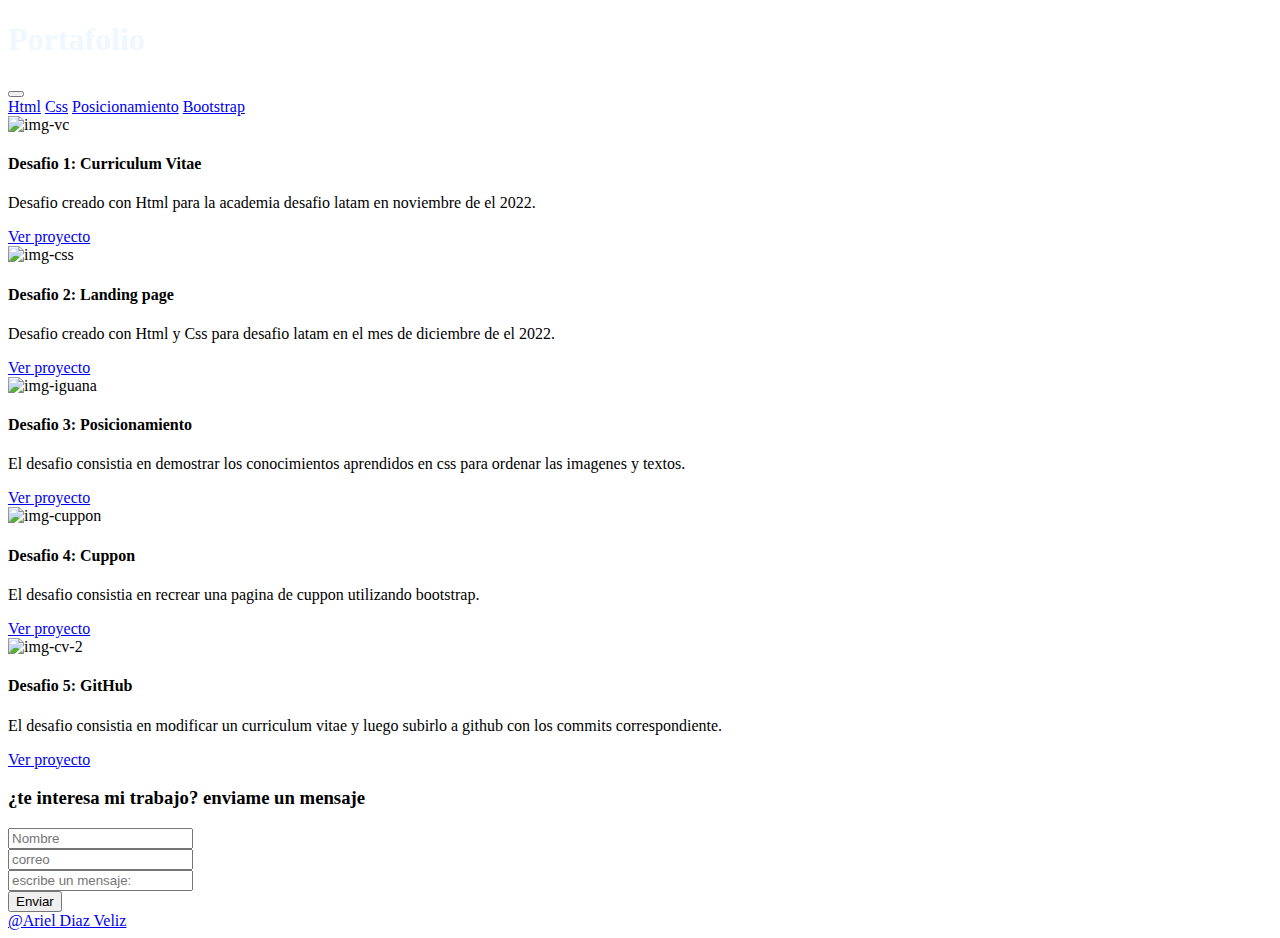
==== index.html @ 994a8181 "02-se arreglo index" ====
<!DOCTYPE html>
<html lang="en">
<head>
    <meta charset="UTF-8">
    <meta http-equiv="X-UA-Compatible" content="IE=edge">
    <meta name="viewport" content="width=device-width, initial-scale=1.0">
    <title>Portafolio Ariel Diaz Veliz</title>
    <link rel="stylesheet" href="./assets/css/style.css">
    <link href="https://cdn.jsdelivr.net/npm/bootstrap@5.3.0-alpha1/dist/css/bootstrap.min.css" rel="stylesheet" integrity="sha384-GLhlTQ8iRABdZLl6O3oVMWSktQOp6b7In1Zl3/Jr59b6EGGoI1aFkw7cmDA6j6gD" crossorigin="anonymous">
    <script src="https://cdn.jsdelivr.net/npm/bootstrap@5.3.0-alpha1/dist/js/bootstrap.bundle.min.js" integrity="sha384-w76AqPfDkMBDXo30jS1Sgez6pr3x5MlQ1ZAGC+nuZB+EYdgRZgiwxhTBTkF7CXvN" crossorigin="anonymous"></script>
</head>
<body>
  <nav class="navbar navbar-expand-lg bg-dark">
    <div class="container-fluid p-3">
      <h1 style="color: aliceblue;">Portafolio</h1>
      <button
        class="navbar-toggler bg-success"
        type="button"
        data-bs-toggle="collapse"
        data-bs-target="#navbarNavAltMarkup"
        aria-controls="navbarNavAltMarkup"
        aria-expanded="false"
        aria-label="Toggle navigation"
      >
        <span class=" "><i class="fa-solid fa-burger fa-2x"></i></span>
      </button>
      <div
        class="collapse navbar-collapse justify-content-end"
        id="navbarNavAltMarkup"
      >
        <div class="navbar-nav">
          <a class="nav-link active text-white" aria-current="page" href="desafios portafolio/desafio 1 html/index.html"
            >Html</a
          >
          <a class="nav-link text-white" href="desafios portafolio/desafio 2 ccs/index.html">Css</a>
          <a class="nav-link text-white" href="desafios portafolio/desafio 3 posicionamiento/index.html">Posicionamiento</a>
          <a class="nav-link text-white" href="desafios portafolio/desafio 4 bootstrap/index.html">Bootstrap</a>
         
        </div>
      </div>
    </div>
  </nav>
  <main>
            <div class="card bg-success card-main m-2">
              <div class="row g-0">
                <div class="col-md-4">
                  <img src="./assets/img/cv.jpg" class="img-fluid" alt="img-vc">
                </div>
                <div class="col-md-8">
                  <div class="card-body">
                    <h4 class="card-title">Desafio 1: Curriculum Vitae</h4>
                    <p class="card-text">Desafio creado con Html para la academia desafio latam en noviembre de el 2022.
                    </p>
                    <a class='btn btn-dark' href="./desafios portafolio/desafio 1 html/index.html">Ver proyecto</a>
                  </div>
                </div>
              </div>
            </div>
            <div class="card bg-secondary card-main m-2">
              <div class="row g-0">
                <div class="col-md-4">
                  <img src="./assets/img/img-landing.jpg" class="img-fluid" alt="img-css">
                </div>
                <div class="col-md-8">
                  <div class="card-body">
                    <h4 class="card-title">Desafio 2: Landing page</h4>
                    <p class="card-text">Desafio creado con Html y Css para desafio latam en el mes de diciembre de el 2022.</p>
                    <a class='btn btn-dark' href="./desafios portafolio/desafio 2 ccs/index.html">Ver proyecto</a>                  </div>
                </div>
              </div>
            </div>
            <div class="card bg-success card-main m-2">
              <div class="row g-0">
                <div class="col-md-4">
                  <img src="./assets/img/iguanas.jpg" class="img-fluid " alt="img-iguana">
                </div>
                <div class="col-md-8">
                  <div class="card-body">
                    <h4 class="card-title">Desafio 3: Posicionamiento</h4>
                    <p class="card-text">El desafio consistia en demostrar los conocimientos aprendidos en css para ordenar las imagenes y textos.
                    </p>
                    <a class='btn btn-dark' href="./desafios portafolio/desafio 3 posicionamiento/index.html">Ver proyecto</a>
                  </div>
                </div>
              </div>
            </div>
            <div class="card bg-secondary card-mm-2">
              <div class="row g-0">
                <div class="col-md-4">
                  <img src="./assets/img/cuppon.jpg" class="img-fluid" alt="img-cuppon">
                </div>
                <div class="col-md-8">
                  <div class="card-body">
                    <h4 class="card-title">Desafio 4: Cuppon</h4>
                    <p class="card-text">El desafio consistia en recrear una pagina de cuppon utilizando bootstrap.</p>
                    <a class='btn btn-dark' href="./desafios portafolio/desafio 4 bootstrap/index.html">Ver proyecto</a>
                  </div>
                </div>
              </div>
            </div>
            <div class="card bg-success card-main m-2">
              <div class="row g-0">
                <div class="col-md-4">
                  <img src="./assets/img/img-desafio-git.jpg" class="img-fluid" alt="img-cv-2">
                </div>
                <div class="col-md-8">
                  <div class="card-body">
                    <h4 class="card-title">Desafio 5: GitHub</h4>
                    <p class="card-text">El desafio consistia en modificar un curriculum vitae y luego subirlo a github con los commits correspondiente.</p>
                    <a class='btn btn-dark' href="./desafios portafolio/desafio 5 git/fdsw-github/index.html">Ver proyecto</a>
                  </div>
                </div>
              </div>
            </div>
            <section class="container col-md-6 section-cuppon mt-4 mb-4 bg-dark">
              <div class="row ">
                <div class="col text-center tittle-section p-md-3">
                  <h3 class="text-white">¿te interesa mi trabajo? enviame un mensaje</h3>
                </div>
              </div>
              <div class="row mt-4 pt-1">
                <div class="col-12">
                  <input
                    type="text"
                    class="form-control"
                    placeholder="Nombre"
                    aria-label="Nombre:"
                  />
                </div>
                <div class="col-12 mt-3
                ">
                  <input
                    type="email"
                    class="form-control"
                    placeholder="correo"
                    aria-label="correo:"
                  />
                </div>
              </div>
              <div class="col-12 mt-3
                ">
                  <input
                    type="mensaje"
                    class="form-control"
                    placeholder="escribe un mensaje:"
                    aria-label="mensaje"
                  />
                </div>
              </div>
              <div class="row text-center p-3">
                <div class="col-12">
                  <button type="button" class="btn btn-light">Enviar</button>
                </div>
              </div>
            </section>
            <footer class="text-center mt-0 bg-dark text-white p-3">
              <a class='btn btn-dark' href="https://github.com/ariel-diaz-veliz">@Ariel Diaz Veliz</a>
            </footer>

  
  </main>
</body>
</html>
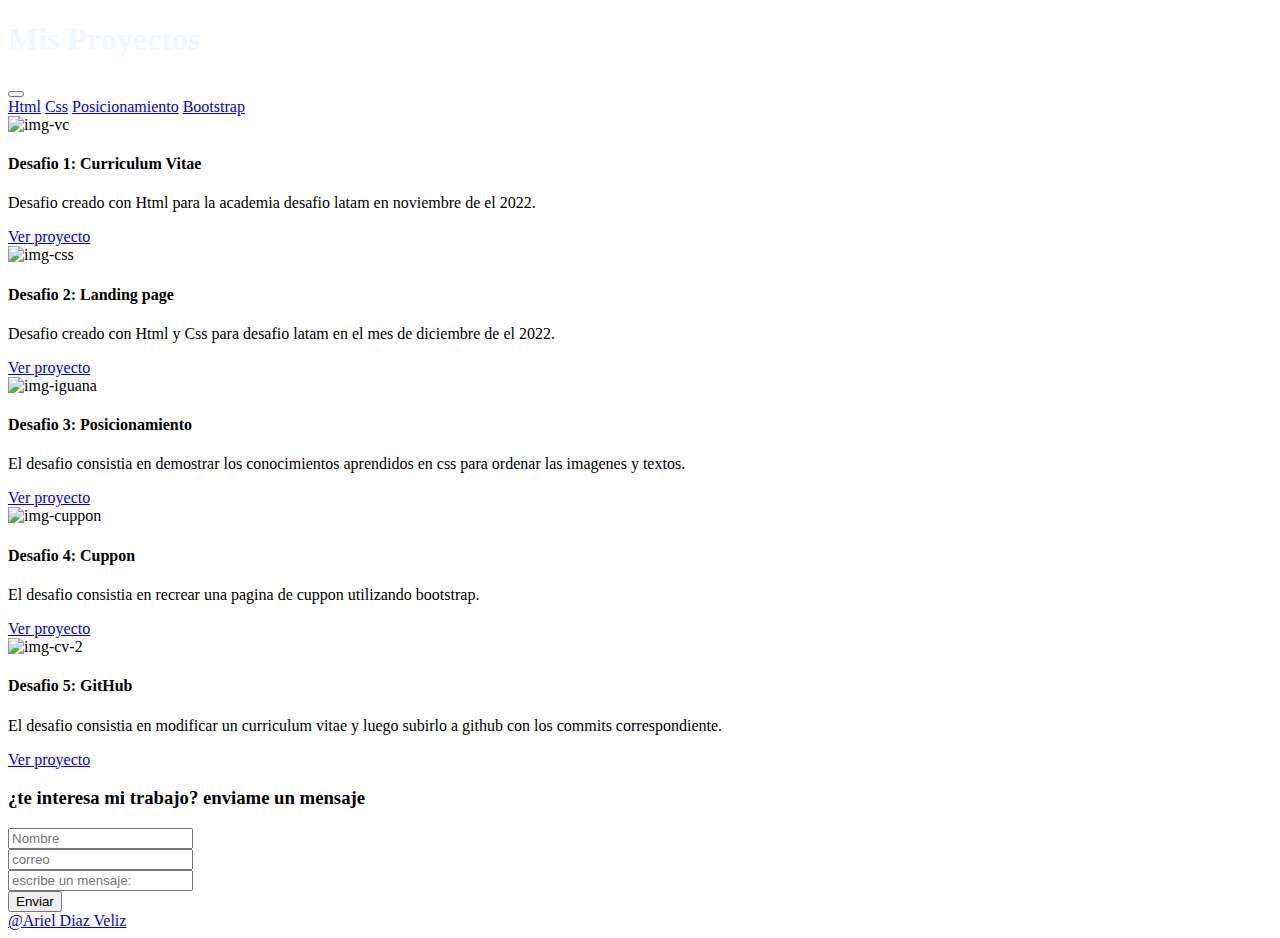
==== commit aecb6877: "cambio nav bar" ====
--- a/index.html
+++ b/index.html
@@ -12,7 +12,7 @@
 <body>
   <nav class="navbar navbar-expand-lg bg-dark">
     <div class="container-fluid p-3">
-      <h1 style="color: aliceblue;">Portafolio</h1>
+      <h1 class="display-3 text-success" style="color: aliceblue;">Mis Proyectos</h1>
       <button
         class="navbar-toggler bg-success"
         type="button"
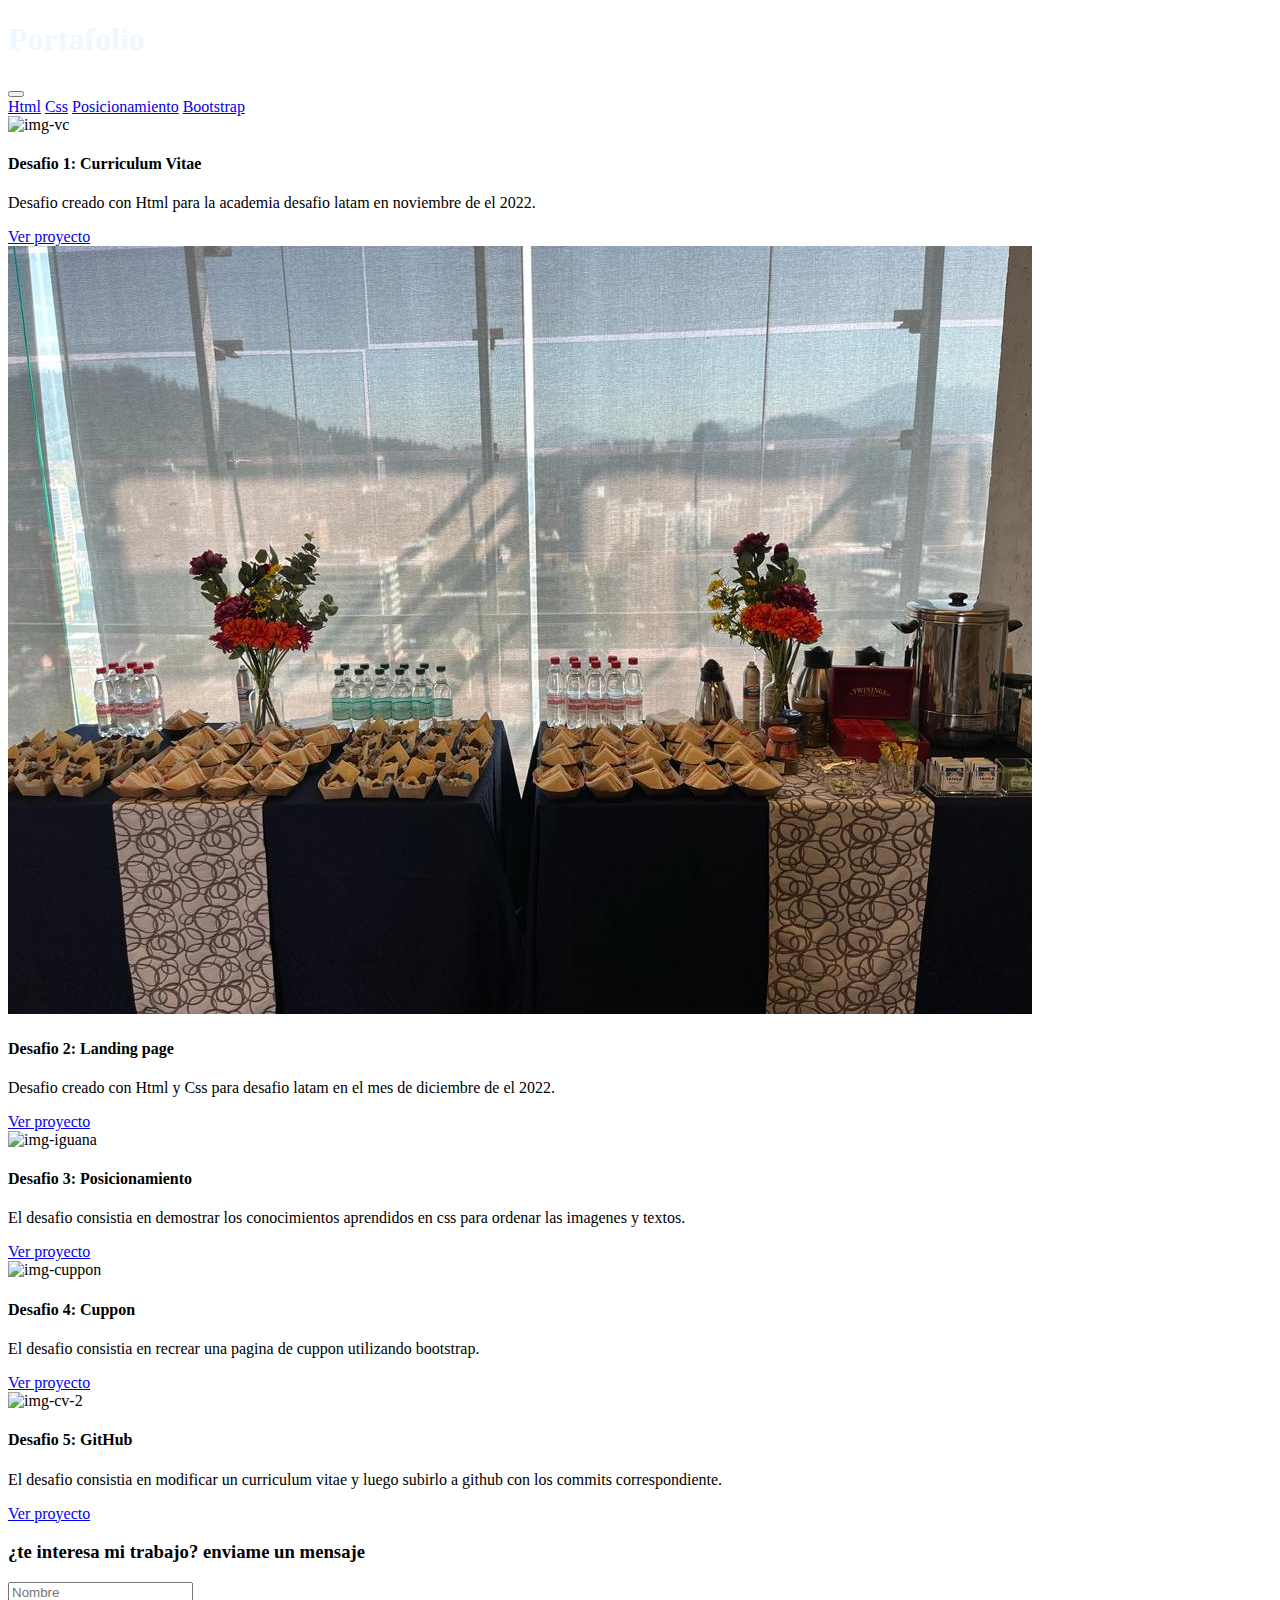
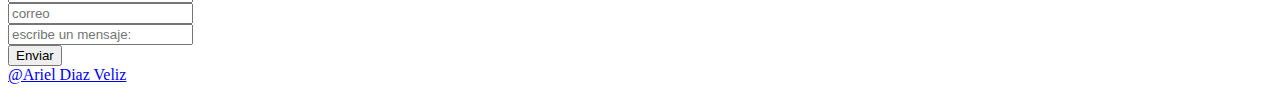
==== commit 37d6158b: "arreglo en img de portafolio" ====
--- a/index.html
+++ b/index.html
@@ -12,7 +12,7 @@
 <body>
   <nav class="navbar navbar-expand-lg bg-dark">
     <div class="container-fluid p-3">
-      <h1 class="display-3 text-success" style="color: aliceblue;">Mis Proyectos</h1>
+      <h1 style="color: aliceblue;">Portafolio</h1>
       <button
         class="navbar-toggler bg-success"
         type="button"
@@ -59,7 +59,7 @@
             <div class="card bg-secondary card-main m-2">
               <div class="row g-0">
                 <div class="col-md-4">
-                  <img src="./assets/img/img-landing.jpg" class="img-fluid" alt="img-css">
+                  <img src="./assets/img/img-css.jpg" class="img-fluid" alt="img-css">
                 </div>
                 <div class="col-md-8">
                   <div class="card-body">
